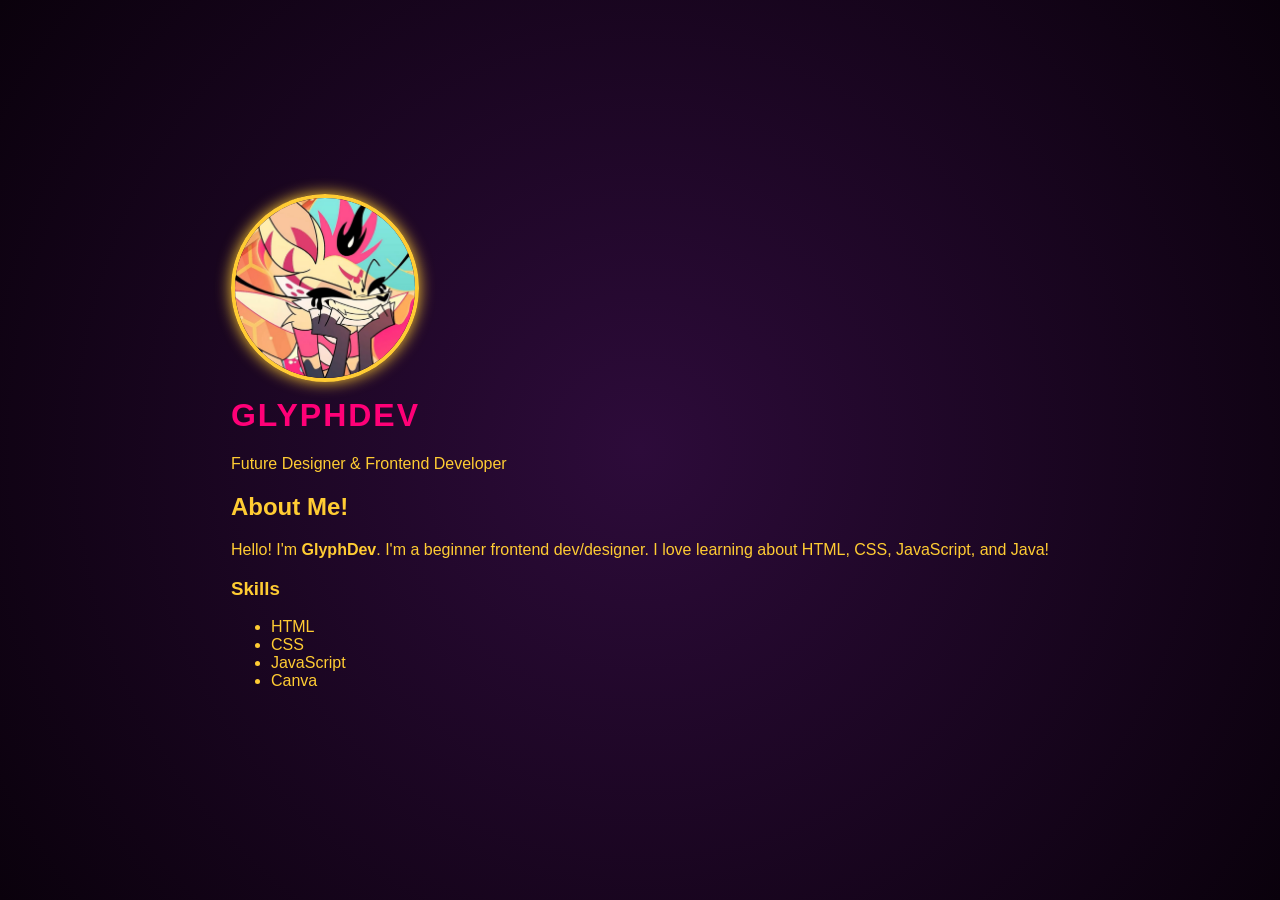
==== main.html @ 5b13ebeb "Add files via upload" ====
<html>
<head>
    <link rel="stylesheet" href="style.css">
</head>
<body>
    <header>
        <div class="container">
            <img src="img.jpg" class="profile-img">
            
            <h1>GlyphDev</h1>
            <p class="subtitle">Future Designer & Frontend Developer</p>
            
            <section class="about-me">
                <h2>About Me!</h2>
                <p>Hello! I'm <b>GlyphDev</b>. I'm a beginner frontend dev/designer. I love learning about HTML, CSS, JavaScript, and Java!</p>
                
                <section class="skills">
                    <h3>Skills</h3>
                    <ul>
                        <li>HTML</li>
                        <li>CSS</li>
                        <li>JavaScript</li>
                        <li>Canva</li>
                    </ul>
                </section>
            </section>
        </div>
</body>
</html>
---- style.css ----
body {
    background: radial-gradient(circle, #2d0b3a 0%, #0a010c 100%);
    color: #ffcc33;
    font-family: Arial, Helvetica, sans-serif;
    display: flex;
    justify-content: center;
    align-items: center;
    min-height: 100vh;
    margin: 0;
}

.image-wrapper {
    position: relative;
    display: inline-block;
}

.profile-img {
    width: 180px;
    height: 180px;
    object-fit: cover;
    border-radius: 50%;
    border: 4px solid #ffcc33;
    box-shadow: 0 0 15px #ffcc33;
    transition: transform 0.3s ease;
}

.profile-img:hover {
    transform: scale(1.1) rotate(5deg);
}

h1 {
    color: #ff0077;
    text-transform: uppercase;
    letter-spacing: 2px;
    margin-top: 15px;
}

.skills-grid {
    display: flex;
    justify-content: center;
    gap: 10px;
    margin-top: 20px;
}
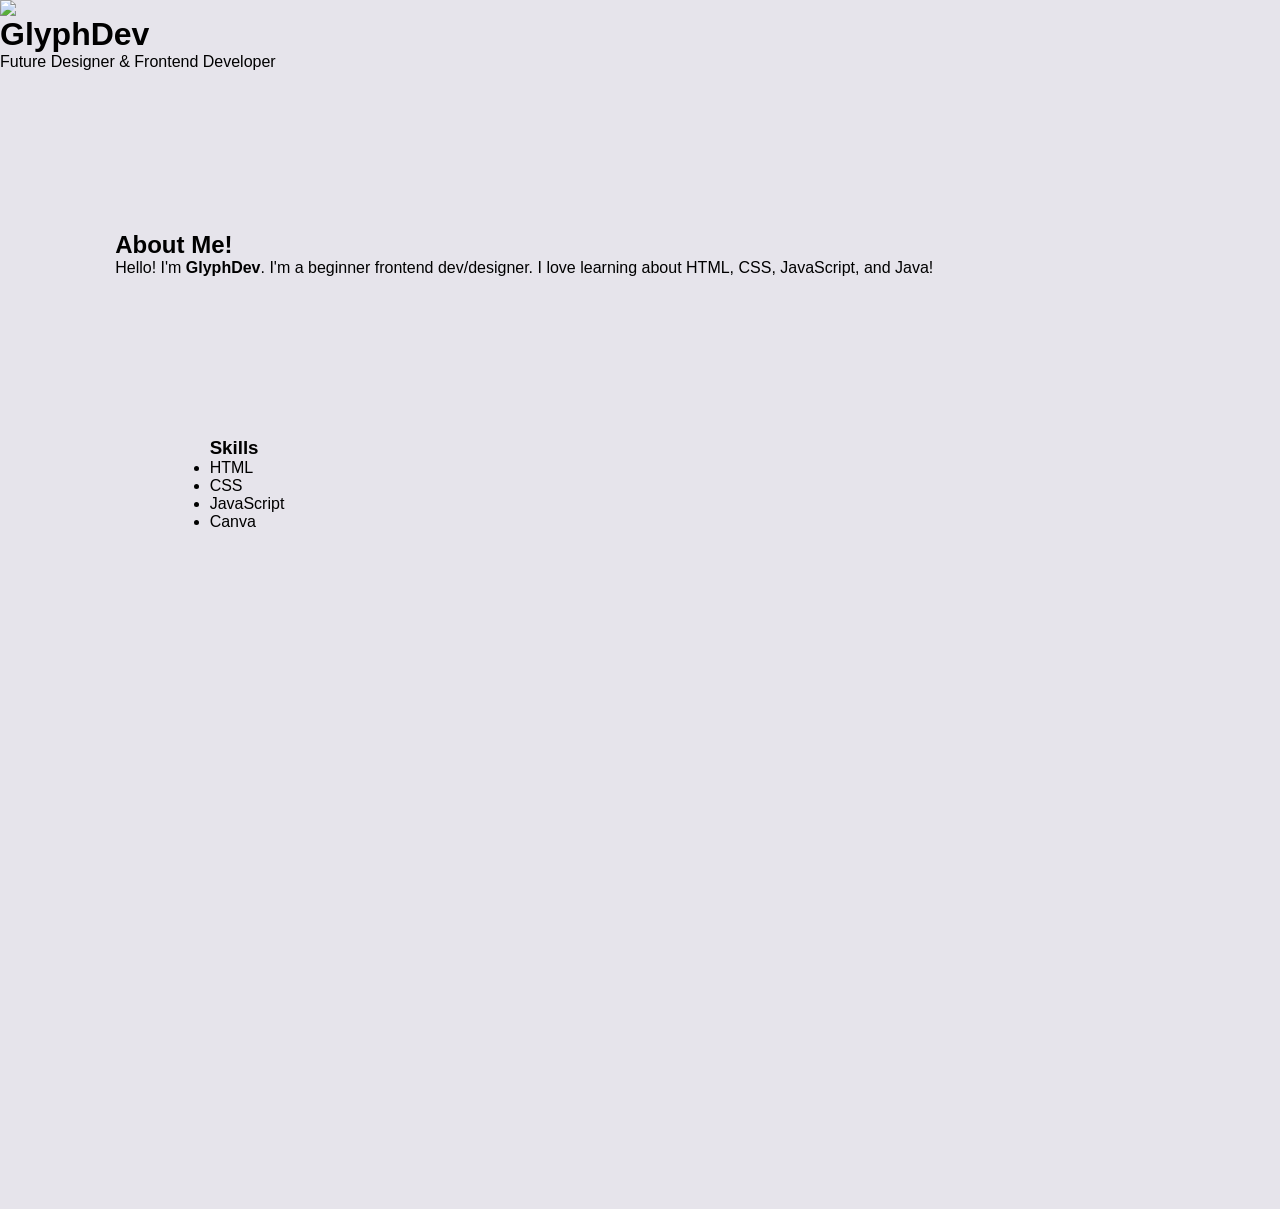
==== commit 6f315357: "Update main.html" ====
--- a/main.html
+++ b/main.html
@@ -26,4 +26,6 @@
             </section>
         </div>
 </body>
-</html>+
+</html>
+
--- a/style.css
+++ b/style.css
@@ -1,43 +1,128 @@
-body {
-    background: radial-gradient(circle, #2d0b3a 0%, #0a010c 100%);
-    color: #ffcc33;
+* {
+    margin: 0;
+    padding: 0;
+    box-sizing: border-box;
+    text-decoration: none;
+    border: none;
+    outline: none;
+    scroll-behavior: smooth;
     font-family: Arial, Helvetica, sans-serif;
-    display: flex;
-    justify-content: center;
-    align-items: center;
-    min-height: 100vh;
-    margin: 0;
 }
 
-.image-wrapper {
-    position: relative;
-    display: inline-block;
+:root {
+    --second-bg-color: rgb(137, 178, 255);
+    --text-color: rgb(149, 186, 255);
+    --main-color: rgb(1, 132, 255);
 }
 
-.profile-img {
-    width: 180px;
-    height: 180px;
-    object-fit: cover;
-    border-radius: 50%;
-    border: 4px solid #ffcc33;
-    box-shadow: 0 0 15px #ffcc33;
-    transition: transform 0.3s ease;
+body {
+    background: rgb(230, 228, 235);
+    color: rgb(0, 0, 0);
 }
 
-.profile-img:hover {
-    transform: scale(1.1) rotate(5deg);
+.header {
+    background: rgba(255, 255, 255, 0.05); 
+    backdrop-filter: blur(10px); 
+    border-bottom: 1px solid rgba(255, 255, 255, 0.1);
+    position: fixed;
+    top: 0;
+    left: 0;
+    width: 100%;
+    padding: 2rem 9%;
+    display: flex;
+    justify-content: space-between;
+    align-items: center;
+    z-index: 100;
+
 }
 
-h1 {
-    color: #ff0077;
-    text-transform: uppercase;
-    letter-spacing: 2px;
-    margin-top: 15px;
+.logo {
+    font-size: 2.5rem;
+    color: var(--text-color);
+    font-weight: 700;
 }
 
-.skills-grid {
+.navbar a {
+    font-size: 1.7rem;
+    color: var(--text-color);
+    margin-left: 4rem;
+    transition: .3s;
+}
+
+.navbar a:hover {
+    color: var(--main-color);
+}
+
+section {
+    min-height: 100vh;
+    padding: 10rem 9% 2rem;
+}
+
+.home {
     display: flex;
-    justify-content: center;
-    gap: 10px;
-    margin-top: 20px;
+    justify-content: space-between; 
+    align-items: center;
+    gap: 4rem;
+    padding: 10rem 9% 2rem;
 }
+
+.home-content {
+    max-width: 600px;
+}
+
+.home-content h1 {
+    font-size: 5.6rem;
+    font-weight: 700;
+    line-height: 1.3;
+}
+
+span {
+    color: var(--main-color);
+}
+
+.home-img img {
+    width: 28vw; 
+    max-width: 400px; 
+    min-width: 250px; 
+    border-radius: 50%;
+    border: 4px solid var(--main-color);
+    box-shadow: 0 0 20px var(--main-color);
+    object-fit: cover; 
+    transition: 0.5s ease;
+    animation: imageFloat 6s ease-in-out infinite;
+}
+
+.background-shapes {
+    position: fixed;
+    top: 0;
+    left: 0;
+    width: 100%;
+    height: 100%;
+    z-index: -1; 
+    overflow: hidden;
+}
+
+.circle {
+    position: absolute;
+    background: rgba(4, 121, 255, 0.4); 
+    border: 2px solid var(--main-color);
+    border-radius: 50%;
+    animation: float 15s infinite ease-in-out;
+}
+
+.circle:nth-child(1) { width: 80px; height: 80px; top: 20%; left: 10%; animation-duration: 10s; }
+.circle:nth-child(2) { width: 150px; height: 150px; top: 60%; left: 80%; animation-duration: 18s; animation-delay: 2s; }
+.circle:nth-child(3) { width: 50px; height: 50px; top: 80%; left: 40%; animation-duration: 12s; }
+
+
+@keyframes float {
+    0% {
+        transform: translateY(0px) translateX(0px) rotate(0deg);
+    }
+    50% {
+        transform: translateY(-50px) translateX(30px) rotate(180deg);
+    }
+    100% {
+        transform: translateY(0px) translateX(0px) rotate(360deg);
+    }
+}
